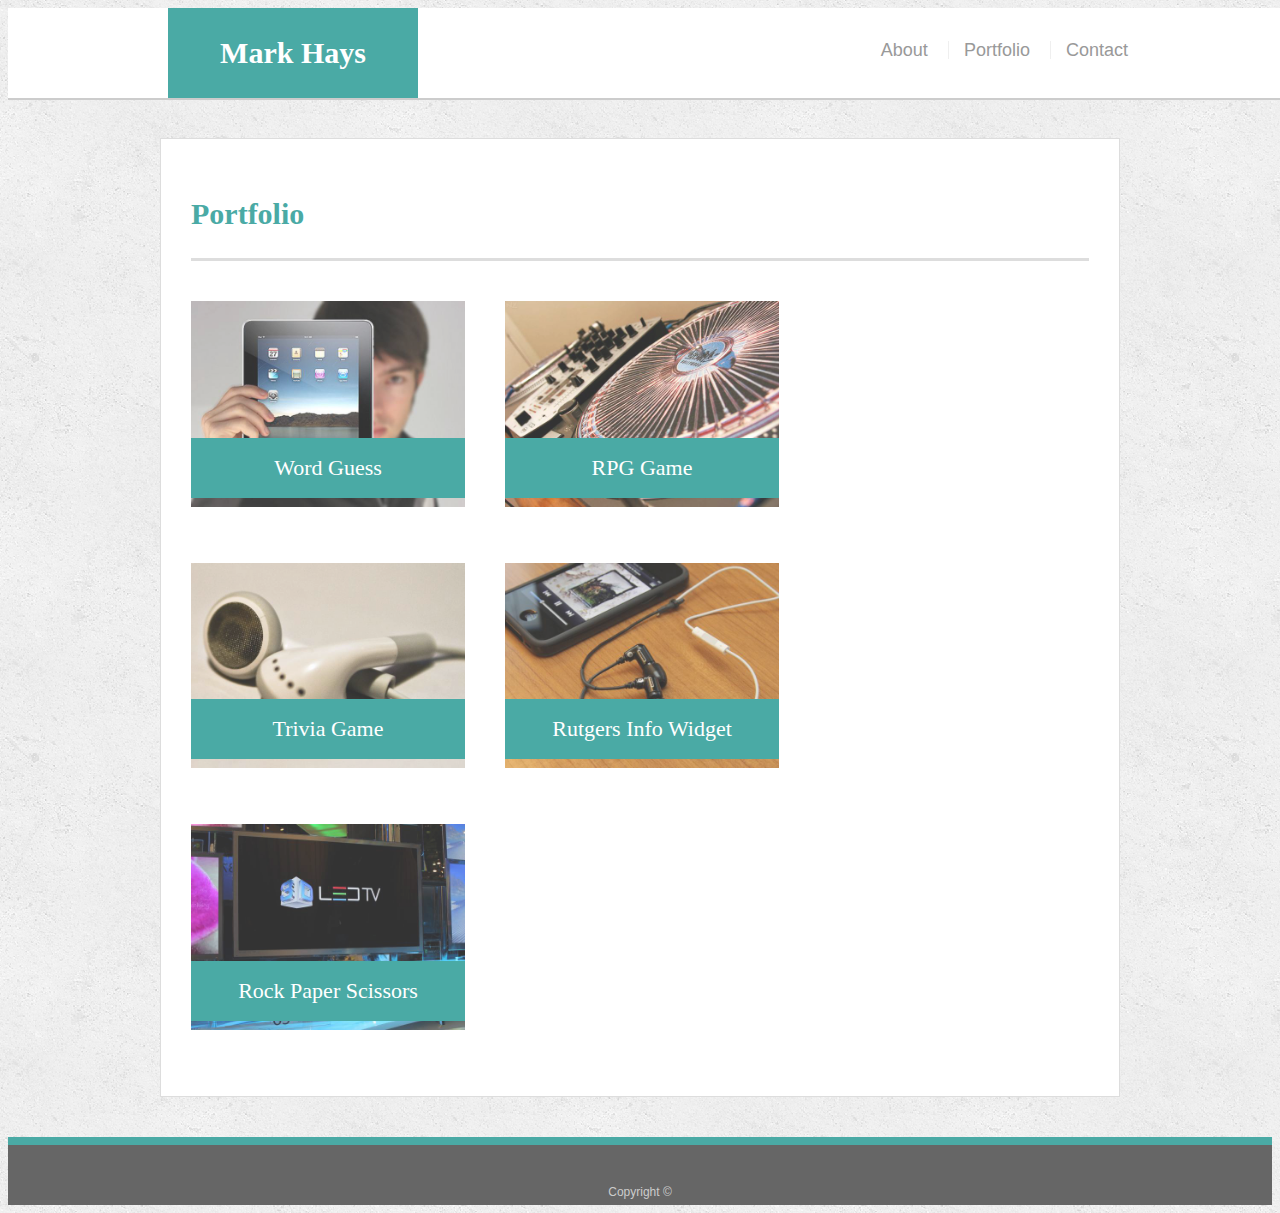
==== portfolio.html @ 66432576 "this is the final commit" ====
<!doctype html>
<html lang="en-us">

<head>
  <meta charset="UTF-8">
  <title>Portfolio | Mark Hays</title>
  <link rel="stylesheet" type="text/css" href="assets/css/style.css">
</head>

<body>

  <header id="masthead">
    <div class="container">
      <a href="index.html" id="logo">Mark Hays</a>
      <nav>
        <a href="index.html">About</a>
        <a href="portfolio.html">Portfolio</a>
        <a href="contact.html">Contact</a>
      </nav>
    </div>
  </header>

  <div id="main-container" class="container">
    <section class="main-section">
      <h1>Portfolio</h1>

      <div class="work">
        <img src="assets/images/technics-q-c-640-480-1.jpg" alt="Word Guess">
        
        <h3>Word Guess</h3>
      </div>
      <div class="work">
        <img src="assets/images/technics-q-c-640-480-2.jpg" alt="RPG Game">

        <h3>RPG Game</h3>
      </div>
      <div class="work">
        <img src="assets/images/technics-q-c-640-480-5.jpg" alt="Trivia Game">

        <h3>Trivia Game</h3>
      </div>
      <div class="work">
        <img src="assets/images/technics-q-c-640-480-7.jpg" alt="Rutgers Info Widget">

        <h3>Rutgers Info Widget</h3>
      </div>
      <div class="work">
        <img src="assets/images/technics-q-c-640-480-9.jpg" alt="Rock Paper Scissors">

        <h3>Rock Paper Scissors</h3>
      </div>

    </section>

    

  </div>

  <footer>
    <div class="container">
      Copyright &copy; 
    </div>
  </footer>
</body>

</html>
---- assets/css/style.css ----
body {
    font-family: Arial, "Helvetica Neue", Helvetica, sans-serif;
    font-size: 18px;
    line-height: 34px;
    color: #777;
    background: url("../images/concrete_seamless.png");
  }
  
  * {
    box-sizing: border-box;
  }
  
  /* sidebar */

  .sidebar {
    float: right;
    width: 100%;
    max-width: 270px;
    padding: 30px;
    margin-bottom: 20px;
    background: #fff;
    border: 1px solid #ddd;
  }
  
  h3,
.sidebar h2 {
  padding-bottom: 20px;
  margin-bottom: 15px;
  line-height: 22px;
  border-bottom: 2px solid #eee;
}

.social {
  width: 62px;
  height: 62px;
  margin-top: 8px;
  margin-right: 5px;
}

.social:last-child {
  margin-right: 0;
}
   /* general */

  .container {
    width: 100%;
    max-width: 960px;
    margin: 0 auto;
    clear: both;
  }
  
  h1,
  h2,
  h3,
  p {
    margin-bottom: 20px;
  }
  
  p:last-child {
    margin-bottom: 0;
  }
  
  h1,
  h2,
  h3 {
    font-family: Georgia, Times, "Times New Roman", serif;
    font-weight: 700;
    color: #4aaaa5;
  }
  
  h1 {
    padding-bottom: 20px;
    font-size: 30px;
    line-height: 49px;
    border-bottom: 3px solid #ddd;
  }
  
  h2,
  h3 {
    font-size: 22px;
  }
  
  /* header */
  
  #masthead {
    position: fixed;
    z-index: 99;
    width: 100%;
    margin: 0 0 30px;
    overflow: auto;
    color: #fff;
    background: #fff;
    border-bottom: 2px solid #ccc;
  }
  
  #logo {
    float: left;
    width: 250px;
    height: 90px;
    font-family: Georgia, Times, "Times New Roman", serif;
    font-size: 30px;
    font-weight: 700;
    line-height: 90px;
    color: #fff;
    text-align: center;
    text-decoration: none;
    background: #4aaaa5;
  }
  
  nav {
    float: right;
    margin-top: 25px;
  }
  
  nav a {
    display: inline-block;
    padding-left: 15px;
    margin-left: 15px;
    line-height: 18px;
    color: #999;
    text-decoration: none;
    border-left: 1px solid #efefef;
  }
  
  nav a:first-child {
    border-left: 0 none;
  }
  
  /* footer */
  
  footer {
    padding: 30px 0;
    clear: both;
    font-size: 12px;
    color: #fff;
    color: #ccc;
    text-align: center;
    background: #666;
    border-top: 8px solid #4aaaa5;
    height: 50px;
  }
  
  h3, h2 {
    padding-bottom: 20px;
    margin-bottom: 15px;
    line-height: 22px;
    border-bottom: 2px solid #eee;
  }
  
  /* main */
  
  #main-container {
    padding-top: 130px;
    min-height: calc(100vh - 70px);
  }
  
  .main-section {
    float: left;
    width: 100%;
    max-width: 960px;
    padding: 30px;
    margin: 0 0 40px;
    background: #fff;
    border: 1px solid #ddd;
  }
  
  /* portfolio page */
  
  .work {
    position: relative;
    float: left;
    width: 274px;
    margin: 20px 0 25px;
    overflow: auto;
  }
  
  .work:nth-child(even) {
    margin-right: 40px;
  }
  
  .work img {
    width: 100%;
    border: 0 none;
    opacity: 0.8;
  }
  
  .work h3 {
    position: absolute;
    bottom: 20px;
    width: 100%;
    padding: 15px;
    margin-bottom: 0;
    font-weight: 300;
    line-height: 30px;
    color: #fff;
    text-align: center;
    background: #4aaaa5;
    border-bottom: 0;
  }
  
  .auth-image {
    float: left;
    width: 200px;
    height: auto;
    margin-top: 10px;
    margin-right: 25px;
  }
  
  /* contact page */
  
  #contact-form ul {
    margin-bottom: 20px;
  }
  
  #contact-form li {
    margin-bottom: 10px;
  }
  
  label,
  input[type=text],
  input[type=email],
  textarea {
    display: block;
    width: 100%;
  }
  
  input[type=text],
  input[type=email],
  textarea {
    height: 35px;
    padding: 0 10px;
    font-size: 14px;
    border: 1px solid #ddd;
  }
  
  textarea {
    height: 200px;
  }
  
  input[type=submit] {
    padding: 10px 30px;
    font-size: 18px;
    color: #fff;
    cursor: pointer;
    background: #4aaaa5;
    border: 0 none;
  }

  @media only screen and (max-width: 980px) {
    .container {
      padding: 0 20px;
      max-width: 796px;
      }
    #main-container {
     
     overflow: auto;
    }
    .main-section {
      max-width: 650px;
    }

    .work {
        width: 100%;
    }
    .auth-image {
        width:50%;
        margin-bottom: 20px;
    }
  }
  
  @media only screen and (max-width: 768px) {
      .main-section, .sidebar {
          max-width: 100%;
      }
      #main-container- {
          padding-top: 20px;
          overflow: auto;
      }

      .sidebar {
          margin-bottom: 40px;
      }
      .work {
          width: 47%;
          margin-bottom: 10px;
      }
      .work:nth-child(even) {
          margin-right: 0;
      }
      .work:nth-child(odd) {
          float: right;
      }
      .auth-image {
          width: 50%
      }
  }

  @media only screen and (max-width: 640px) {
      #masthead {
          position: static;
          margin-bottom: 20px;
      }
      header.container {
          padding: 0;
      }
      #logo, .work, .auth-image {
        width: 100%;
    }
    nav {
        text-align: center;
        width: 100%;
        margin: 15px 0;
    }
    nav a {
        width: 30%;
        padding-left: 0;
        margin-left: 0;
    }
    #main-container {
        padding-top: 20px;
    }

    }
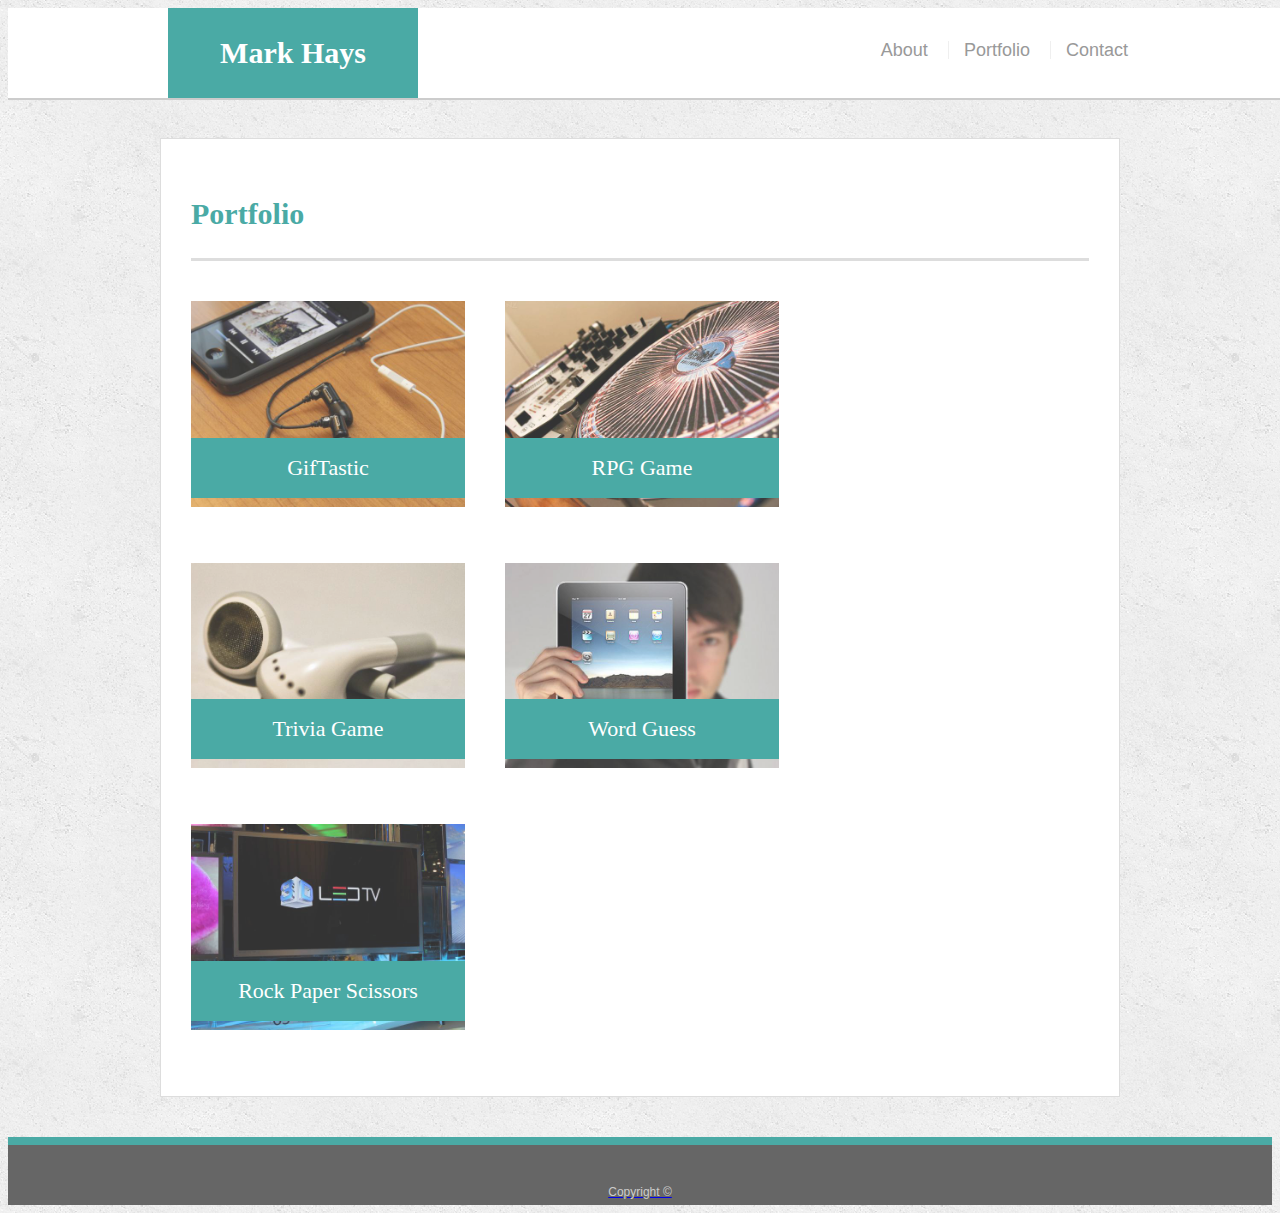
==== commit 9d527e6b: "linking giftastic homework to portfolio" ====
--- a/portfolio.html
+++ b/portfolio.html
@@ -25,9 +25,9 @@
       <h1>Portfolio</h1>
 
       <div class="work">
-        <img src="assets/images/technics-q-c-640-480-1.jpg" alt="Word Guess">
-        
-        <h3>Word Guess</h3>
+        <a href="https://markhays.github.io/GifTastic/"> <img src="assets/images/technics-q-c-640-480-7.jpg" alt="GifTastic">
+
+        <h3>GifTastic</h3>
       </div>
       <div class="work">
         <img src="assets/images/technics-q-c-640-480-2.jpg" alt="RPG Game">
@@ -35,15 +35,15 @@
         <h3>RPG Game</h3>
       </div>
       <div class="work">
-        <img src="assets/images/technics-q-c-640-480-5.jpg" alt="Trivia Game">
+        <a href="https://markhays.github.io/TriviaGame/"> <img src="assets/images/technics-q-c-640-480-5.jpg" alt="Trivia Game">
 
         <h3>Trivia Game</h3>
       </div>
       <div class="work">
-        <img src="assets/images/technics-q-c-640-480-7.jpg" alt="Rutgers Info Widget">
-
-        <h3>Rutgers Info Widget</h3>
-      </div>
+        <img src="assets/images/technics-q-c-640-480-1.jpg" alt="Word Guess">
+        
+        <h3>Word Guess</h3>
+      </div>  
       <div class="work">
         <img src="assets/images/technics-q-c-640-480-9.jpg" alt="Rock Paper Scissors">
 
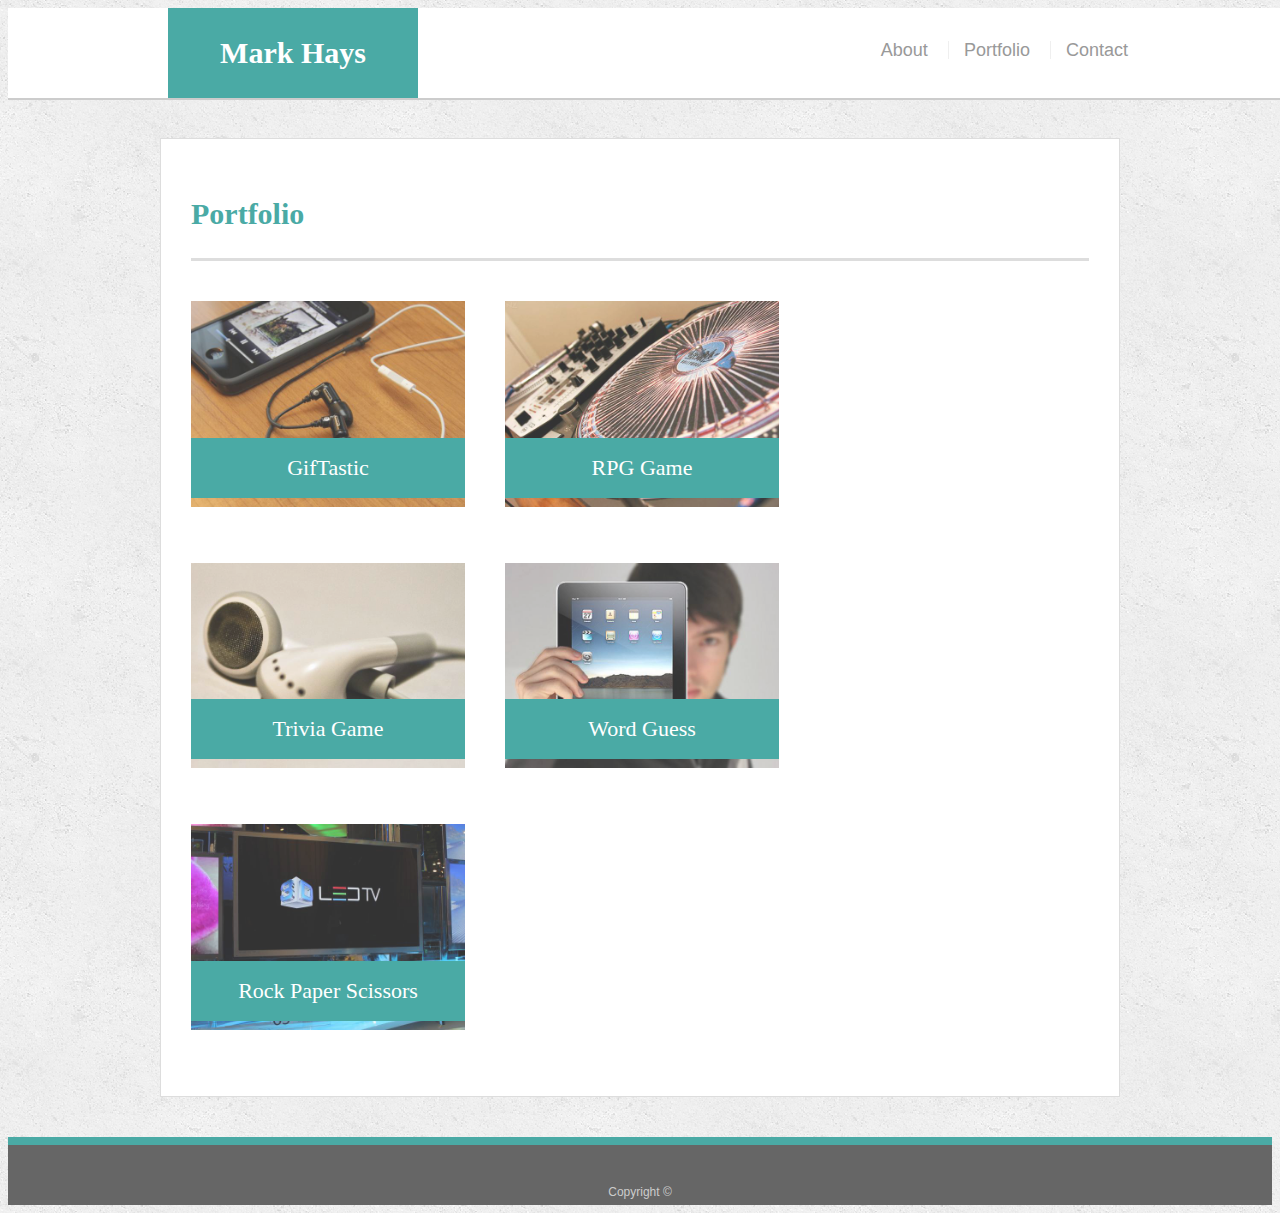
==== commit 7800f30e: "fixing image closing tag" ====
--- a/portfolio.html
+++ b/portfolio.html
@@ -25,7 +25,7 @@
       <h1>Portfolio</h1>
 
       <div class="work">
-        <a href="https://markhays.github.io/GifTastic/"> <img src="assets/images/technics-q-c-640-480-7.jpg" alt="GifTastic">
+        <a href="https://markhays.github.io/GifTastic/"> <img src="assets/images/technics-q-c-640-480-7.jpg" alt="GifTastic"></a>
 
         <h3>GifTastic</h3>
       </div>
@@ -35,7 +35,7 @@
         <h3>RPG Game</h3>
       </div>
       <div class="work">
-        <a href="https://markhays.github.io/TriviaGame/"> <img src="assets/images/technics-q-c-640-480-5.jpg" alt="Trivia Game">
+        <a href="https://markhays.github.io/TriviaGame/"> <img src="assets/images/technics-q-c-640-480-5.jpg" alt="Trivia Game"></a>
 
         <h3>Trivia Game</h3>
       </div>
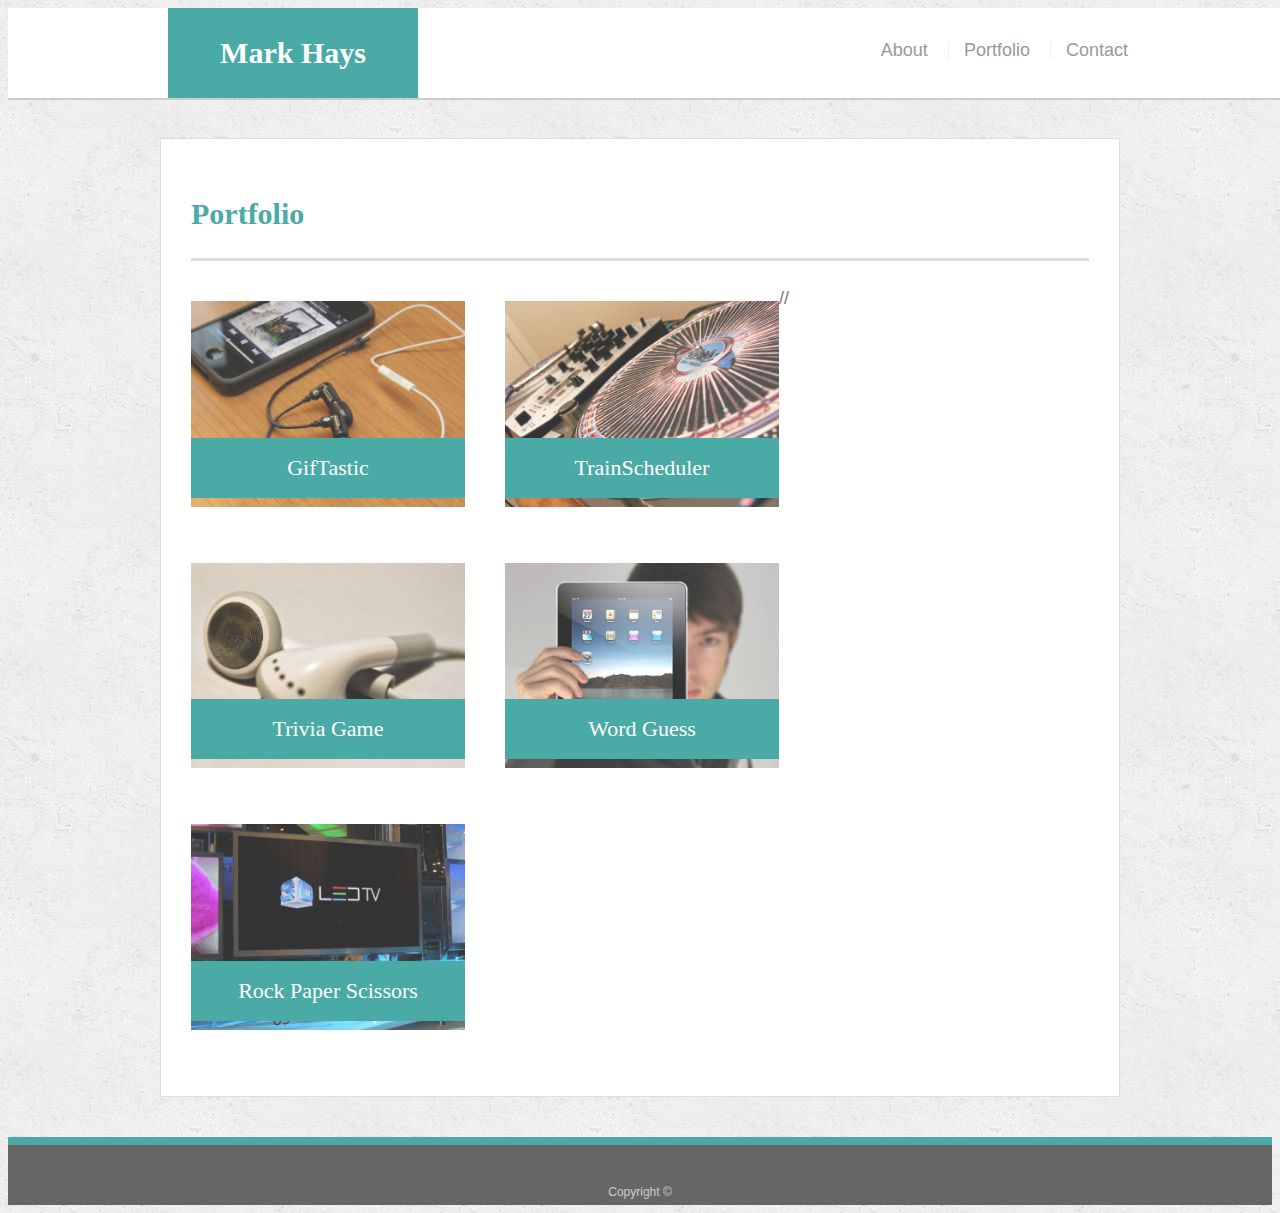
==== commit 27b53272: "adding trainScheduler to portfolio" ====
--- a/portfolio.html
+++ b/portfolio.html
@@ -23,16 +23,16 @@
   <div id="main-container" class="container">
     <section class="main-section">
       <h1>Portfolio</h1>
-
+     // 
       <div class="work">
         <a href="https://markhays.github.io/GifTastic/"> <img src="assets/images/technics-q-c-640-480-7.jpg" alt="GifTastic"></a>
 
         <h3>GifTastic</h3>
       </div>
       <div class="work">
-        <img src="assets/images/technics-q-c-640-480-2.jpg" alt="RPG Game">
+        <a href="https://markhays.github.io/TrainScheduler/"> <img src="assets/images/technics-q-c-640-480-2.jpg" alt="RPG Game"></a>
 
-        <h3>RPG Game</h3>
+        <h3>TrainScheduler</h3>
       </div>
       <div class="work">
         <a href="https://markhays.github.io/TriviaGame/"> <img src="assets/images/technics-q-c-640-480-5.jpg" alt="Trivia Game"></a>
